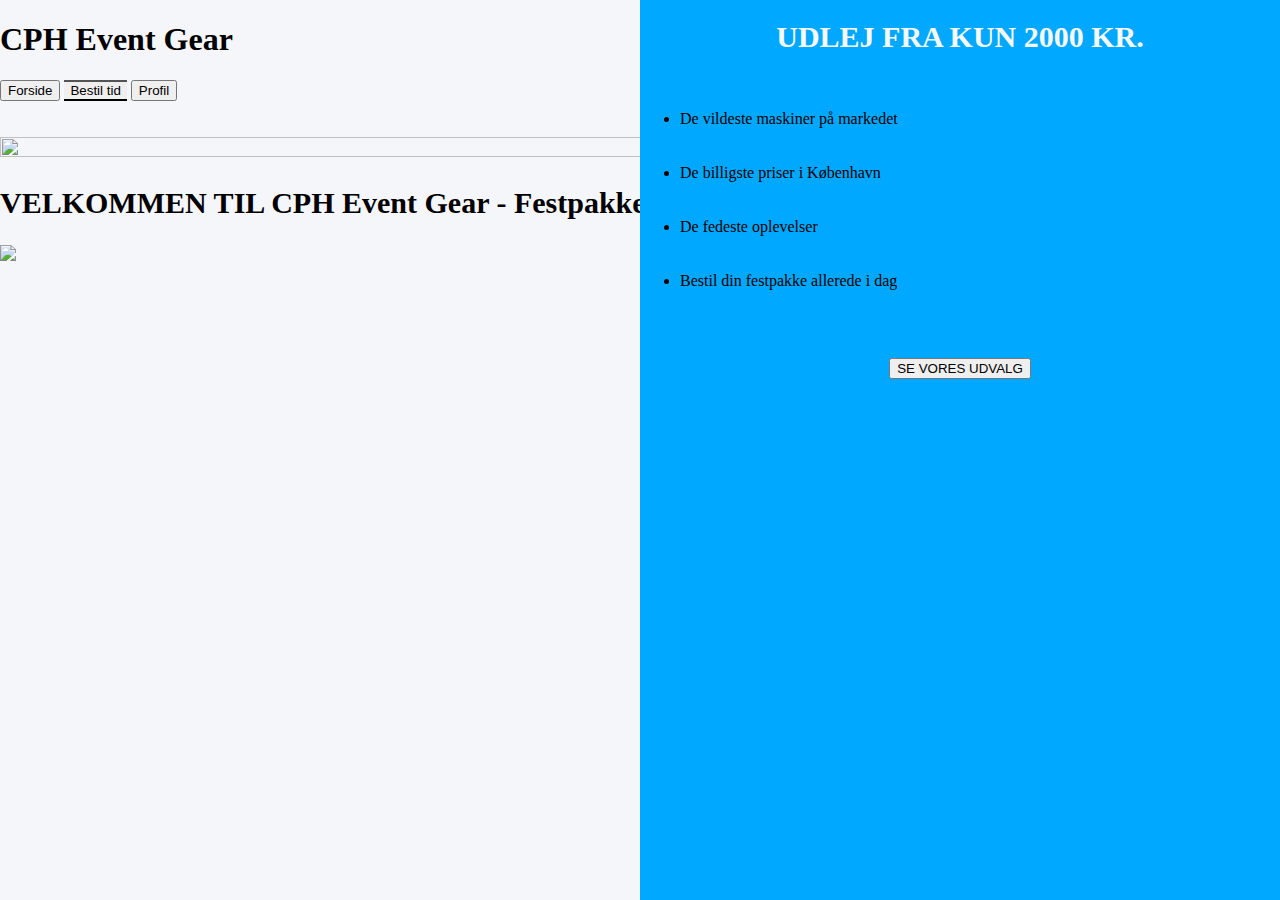
==== CPH-Jetskis/CPH-Jetskis/html/index.html @ b6dbb686 "Markus" ====
<!DOCTYPE html>
<html lang="en">
<head>
    <meta charset="UTF-8">
    <title>CPH Event Gear</title>
    <link rel="stylesheet" type="text/css" href="../CSS/styles.css">
</head>

<body style="background-color:rgb(245, 246, 250); margin: 0; padding:0;">

<!-- Navigation bar and navigation buttons -->
<div id="naviBar">
    <div>
        <h1 id="headTitle">CPH Event Gear </h1>
    </div>
    <a href="index.html"><button id="buttonStyle"> Forside </button></a>
    <button onClick="checkLoginOrderPage();" style="border-right-width: 0; border-left-width: 0" id="buttonStyle"> Bestil tid </button>
    <button onClick="checkLoginProfilePage();" id="buttonStyle"> Profil </button>
    <!-- Login button will only be shown if the localStorage is empty -->
    <a id="loginButton" style="display:;" href="Loginpage.html"><button style="position: absolute; right:0px;" id="buttonStyle"> Log-Ind </button> </a>
    <!-- If user is active in localStorage, show the users phone: -->
    <button id="loginPhone" style="display:none;"> </button>
</div>

<!-- Text on the page-->
<div id="textField">
    <br><br>
    <img width="100%" height="100%" src="../images/frontPhoto.png">
    <h2 style="font-family: modernSansLight; font-size:30px; width:100%;">VELKOMMEN TIL CPH Event Gear - Festpakke udlejning i København</h2>
</div>
<div id="frontContainer">
    <div id="frontContainerPhoto" style="float: left; width: 50%; max-height: 640px;">
        <img style="width:100%;" src="../images/jetski-frontphoto-2-cropped.png">
    </div>
    <div id="frontContainerText" style="background-color: #00A8FF; height: 100%; margin: auto; width:50%; position: absolute; right: 0; top: 0;">
        <h1 style="font-family:modernSansLight; color: ghostwhite; font-size: 30px; text-align: center;"> UDLEJ FRA KUN 2000 KR. </h1>
        <div id="frontText">
        <ul>
            <br><br>
             <li>De vildeste maskiner på markedet </li>
            <br><br>
            <li> De billigste priser i København </li>
            <br><br>
            <li> De fedeste oplevelser </li>
            <br><br>
            <li> Bestil din festpakke allerede i dag </li>
    </ul>
            <br><br>
            <p style="text-align: center;"><button onclick="checkLoginOrderPage()" id="frontButton"> SE VORES UDVALG </button></p>
        </p>
    </div>
    </div>
</div>
<script type="text/javascript" src="../Javascript/frontPage.js"></script>
</body>

</html>
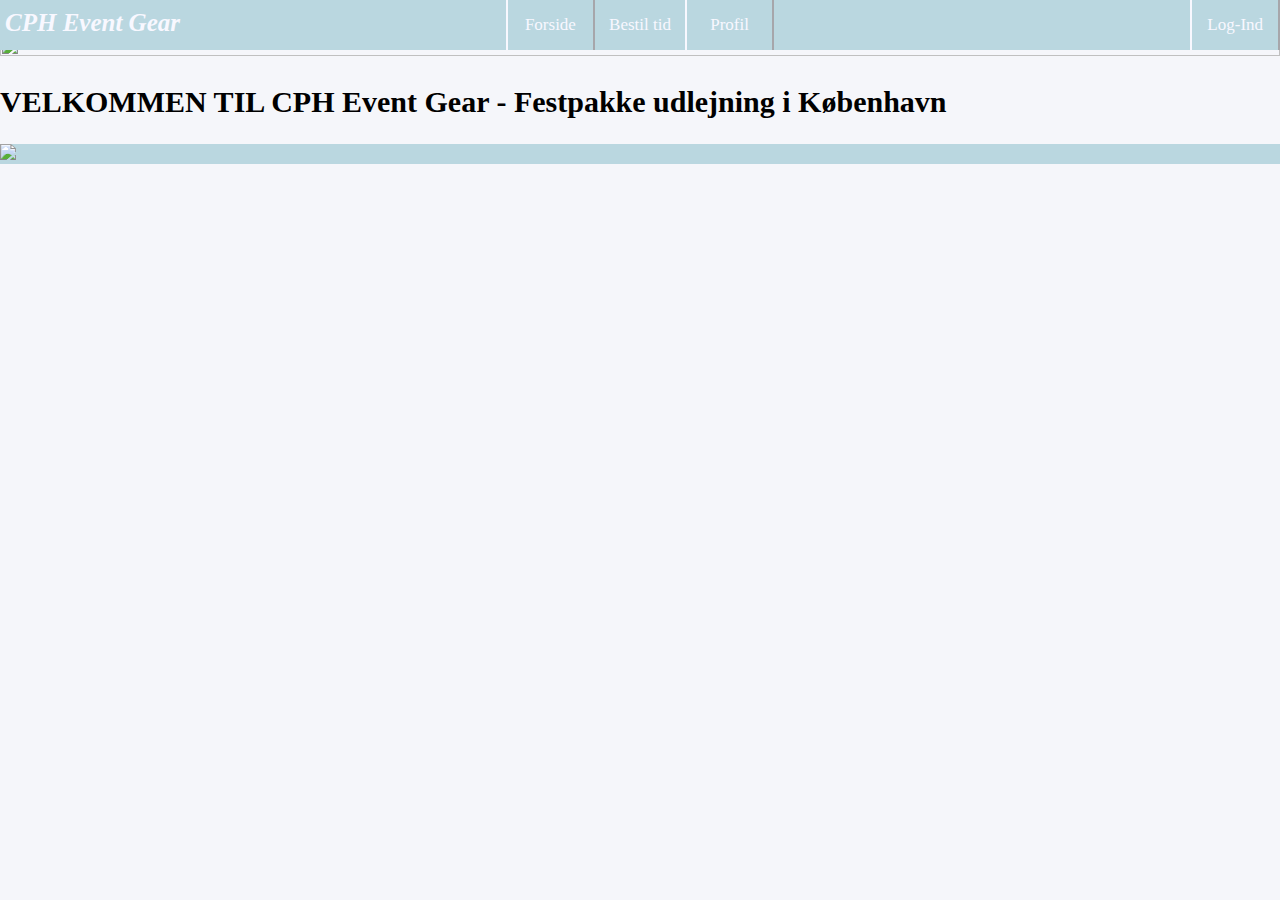
==== commit 7143a4cc: "Login background" ====
--- a/CPH-Jetskis/CPH-Jetskis/html/index.html
+++ b/CPH-Jetskis/CPH-Jetskis/html/index.html
@@ -25,15 +25,15 @@
 <!-- Text on the page-->
 <div id="textField">
     <br><br>
-    <img width="100%" height="100%" src="../images/frontPhoto.png">
+    <img width="100%" height="100%" src="../images/Login.png">
     <h2 style="font-family: modernSansLight; font-size:30px; width:100%;">VELKOMMEN TIL CPH Event Gear - Festpakke udlejning i København</h2>
 </div>
 <div id="frontContainer">
     <div id="frontContainerPhoto" style="float: left; width: 50%; max-height: 640px;">
-        <img style="width:100%;" src="../images/jetski-frontphoto-2-cropped.png">
+        <img style="width:100%;" src="../images/Login.png">
     </div>
-    <div id="frontContainerText" style="background-color: #00A8FF; height: 100%; margin: auto; width:50%; position: absolute; right: 0; top: 0;">
-        <h1 style="font-family:modernSansLight; color: ghostwhite; font-size: 30px; text-align: center;"> UDLEJ FRA KUN 2000 KR. </h1>
+    <div id="frontContainerText" style="height: 100%; margin: auto; width:50%; position: absolute; right: 0; top: 0;">
+        <h1 style="font-family:modernSansLight; color: ghostwhite; font-size: 30px; text-align: center;"> Priser starter ved 2000 KR. </h1>
         <div id="frontText">
         <ul>
             <br><br>
--- a/CPH-Jetskis/CPH-Jetskis/CSS/styles.css
+++ b/CPH-Jetskis/CPH-Jetskis/CSS/styles.css
@@ -0,0 +1,180 @@
+@font-face {
+    font-family: modernSansLight;
+    src: url("../fonts/ModernSans-Light.otf")
+}
+
+#headTitle {
+    font-family: Candara;
+    font-style: oblique;
+    position: absolute;
+    font-size: 25px;
+    top: -8px;
+    z-index: 3;
+    color: ghostwhite;
+    left: 5px;
+}
+
+#naviBar {
+    position: fixed;
+    background-color: rgb(186, 215, 224);
+    text-align: center;
+    width:100%;
+    top:0;
+    left:0;
+    font-size:0;
+    z-index: 10;
+    height: 50px;
+    overflow: hidden;
+}
+
+#buttonStyle {
+    font-family: modernSansLight;
+    font-size: 17px;
+    color: ghostwhite;
+    background-color: rgb(186, 215, 224);
+    width: 7%;
+    height: 100%;
+    border-top-width: 0px;
+    border-bottom-width: 0px;
+    border-color: ghostwhite;
+    cursor: pointer;
+    transition: 0.1s;
+}
+#buttonStyle:hover {
+    background-color: ghostwhite;
+    color: rgb(186, 215, 224);
+}
+
+#loginPhone {
+    font-family: modernSansLight;
+    font-size: 17px;
+    color: ghostwhite;
+    background-color: rgb(186, 215, 224);
+    width: 15%;
+    height: 50px;
+    border-top-width: 0px;
+    border-bottom-width: 0px;
+    border-color: ghostwhite;
+    position: absolute;
+    right: 0px;
+}
+
+#buttonOnPage {
+    font-family: modernSansLight;
+    font-size: 17px;
+    color: ghostwhite;
+    background-color: rgb(186, 215, 224);
+    border-color: ghostwhite;
+    height: 40px;
+    cursor: pointer;
+}
+
+#jetskiHeadline {
+    position: absolute;
+    top:-15px;
+    left: 150px;
+    font-family: modernSansLight;
+    font-size: 30px;
+    color: ghostwhite;
+}
+
+#basketDivHeadline {
+    width: 25%;
+    height: 25px;
+    bottom: 300px;
+    right: 0;
+    position: fixed;
+    background-color: rgb(186, 215, 224);
+    color: ghostwhite;
+    font-family: modernSansLight;
+    font-size: 20px;
+    border-top-style: solid;
+    border-left-style: solid;
+    border-color: ghostwhite;
+    border-width: 1px;
+}
+
+#basketDivMain {
+    right: 0;
+    width: 24.6%;
+    bottom: 50px;
+    height: 250px;
+    background-color: ghostwhite;
+    position: fixed;
+    overflow: auto;
+}
+
+#basketDivBorder {
+    width: 0.4%;
+    height: 300px;
+    bottom: 0px;
+    right: 24.6%;
+    position: fixed;
+    background-color: rgb(186, 215, 224);
+    color: ghostwhite;
+    font-family: modernSansLight;
+    font-size: 20px;
+    border-left-width: 1px;
+    border-color: ghostwhite;
+    border-left-style: solid;
+}
+#basketDivBottom {
+    width: 25%;
+    height: 50px;
+    bottom: 0px;
+    right: 0;
+    position: fixed;
+    background-color: rgb(186, 215, 224);
+    color: ghostwhite;
+    font-family: modernSansLight;
+    font-size: 20px;
+}
+
+#confirmPurchaseButton {
+    font-family: modernSansLight;
+    font-size: 20px;
+    color: rgb(186, 215, 224);
+    background-color: ghostwhite;
+    border-color: ghostwhite;
+    height: 30px;
+    cursor: pointer;
+    position: fixed;
+    right: 10px;
+    bottom: 10px;
+}
+#frontContainer {
+    position: relative;
+    background-color: rgb(186, 215, 224);
+    overflow: hidden;
+    width: 100%;
+}
+#frontText {
+    color: ghostwhite;
+    font-family: modernSansLight;
+    font-size: 25px;
+}
+@media screen and (max-width: 1100px) {
+    #frontText {
+        font-size: 20px;
+    }
+}
+@media screen and (max-width: 900px) {
+    #frontText {
+        font-size: 15px;
+    }
+}
+
+#frontButton {
+    font-family: modernSansLight;
+    font-size: 30px;
+    color: ghostwhite;
+    background-color: rgb(186, 215, 224);
+    border-color: ghostwhite;
+    height: 40px;
+    cursor: pointer;
+    transition: 0.1s;
+}
+#frontButton:hover {
+    background-color: ghostwhite;
+    color: #00A8FF;
+}
